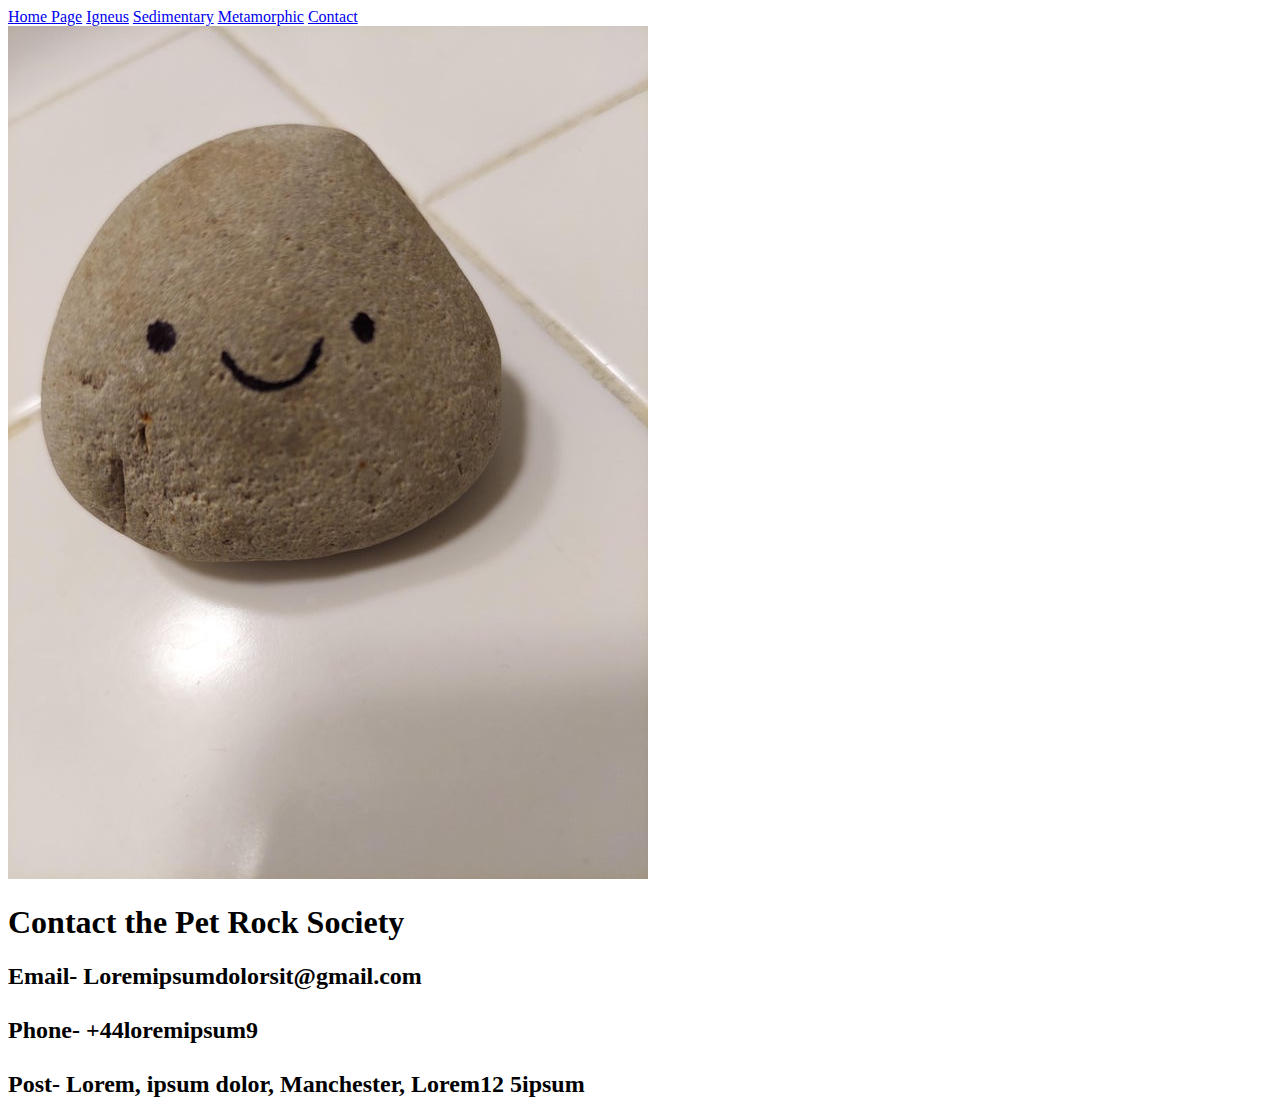
==== contact_page.html @ d2785c70 "Add files via upload" ====
<!DOCTYPE html>
<html lang="en">

<head>
    <meta charset="UTF-8">
    <meta http-equiv="X-UA-Compatible" content="IE=edge">
    <meta name="viewport" content="width=device-width, initial-scale=1.0">
    <link rel="stylesheet" href="src/css/main.css">
    <title>Document</title>
</head>

<body>
    <div class="nav">
        <a href="index.html">Home Page</a>
        <a href="igneus.html">Igneus</a>
        <a href="sedimentary.html">Sedimentary</a>
        <a href="metamorphic.html">Metamorphic</a>
        <a href="contact_page.html">Contact</a>
    </div>
    <div>
        <img src="buddy.jpg" class="buddy">
        <h1>Contact the Pet Rock Society</h1>
        <h2>Email- Loremipsumdolorsit@gmail.com<br><br>Phone- +44loremipsum9<br><br>Post- Lorem, ipsum dolor, Manchester, Lorem12 5ipsum</h2>
    </div>
</body>

</html>
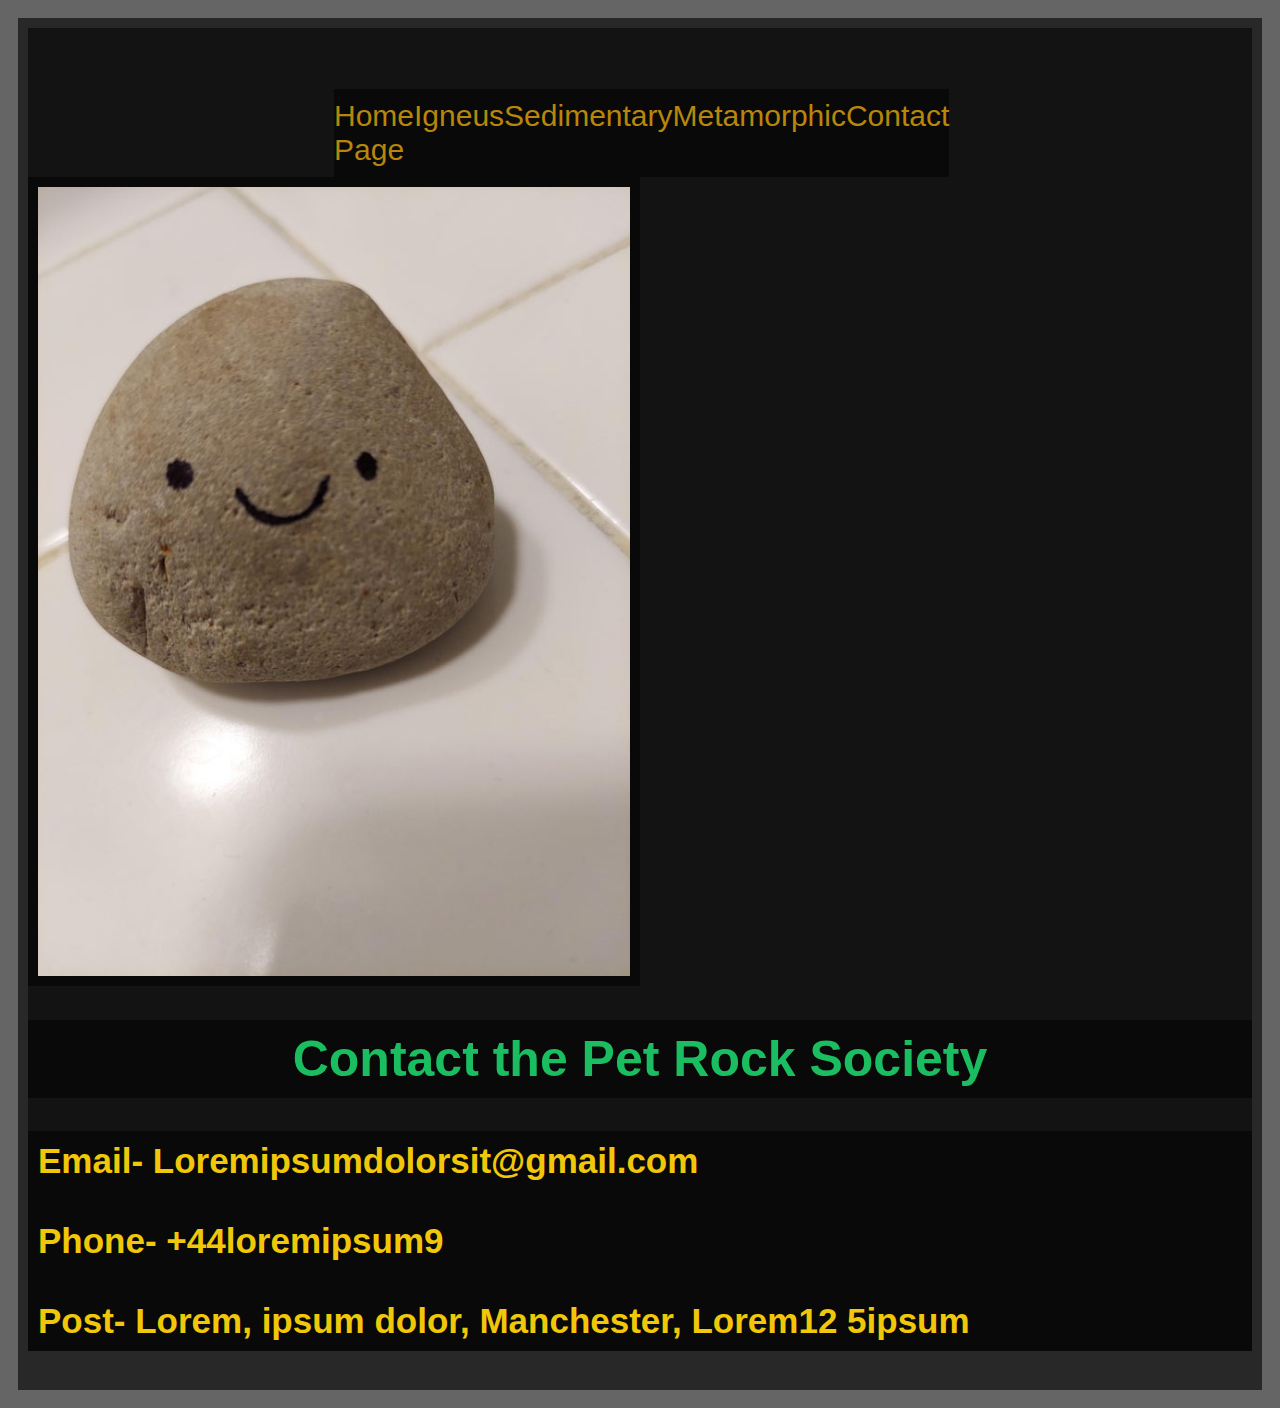
==== commit 68709506: "Update contact_page.html" ====
--- a/contact_page.html
+++ b/contact_page.html
@@ -5,7 +5,7 @@
     <meta charset="UTF-8">
     <meta http-equiv="X-UA-Compatible" content="IE=edge">
     <meta name="viewport" content="width=device-width, initial-scale=1.0">
-    <link rel="stylesheet" href="src/css/main.css">
+    <link rel="stylesheet" href="main.css">
     <title>Document</title>
 </head>
 
@@ -24,4 +24,4 @@
     </div>
 </body>
 
-</html>+</html>
--- a/main.css
+++ b/main.css
@@ -0,0 +1,130 @@
+/* we can comment */
+
+* {
+    box-sizing: border-box;
+    font-family: 'Gill Sans', 'Gill Sans MT', Calibri, 'Trebuchet MS', sans-serif;
+    background-color: rgba(0, 0, 0, 0.521);
+}
+
+html,
+body {
+    background-color: rgba(0, 0, 0, 0.603);
+    background-image: url(../images/rocks2.jpg);
+    background-repeat: no-repeat;
+    background-attachment: fixed;
+    background-size: cover;
+    padding: 10px;
+}
+
+.center,
+.centre {
+    text-align: center;
+}
+
+h1,
+h2 {
+    display: flex;
+    padding: 10px;
+}
+
+h1 {
+    color: rgb(27, 189, 97);
+    justify-content: space-evenly;
+    font-size: 50px;
+}
+
+h2 {
+    color: #f1c709;
+    font-size: 35px;
+    align-items: center;
+}
+
+p {
+    color: rgb(176, 218, 185);
+    font-size: 30px;
+    padding: 5px;
+}
+
+img {
+    width: 35%;
+}
+
+
+/* this is how you target an element within html */
+
+.nav {
+    display: flex;
+    width: 100%;
+    justify-content: center;
+    justify-content: space-evenly;
+    font-size: 30px;
+    padding-top: 5%;
+    padding-left: 25%;
+    padding-right: 25%;
+}
+
+.nav a {
+    color: darkgoldenrod;
+    text-decoration: none;
+    padding: 10px 0;
+}
+
+.nav a:hover {
+    color: darksalmon
+}
+
+.welcome {
+    display: flex;
+    justify-content: center;
+}
+
+.welcome2 {
+    display: flex;
+    justify-content: center;
+}
+
+.par {
+    background-color: rgba(0, 0, 0, 0.452);
+}
+
+
+/* page 2 */
+
+.igneuss {
+    background-color: rgba(0, 0, 0, 0.411);
+}
+
+.igneusr {
+    display: flex;
+    background-color: rgba(223, 159, 21, 0.719);
+    justify-content: space-evenly;
+}
+
+.rock-types {
+    width: 100%;
+    text-align: center;
+}
+
+.rock-types img.rock {
+    border: rgb(0, 0, 0);
+    width: 35%;
+}
+
+
+/* page 3 */
+
+.sed {
+    display: flex;
+    background-color: rgba(0, 0, 0, 0.616);
+    justify-content: center;
+}
+
+
+/* page 4 */
+
+.buddy {
+    display: flex;
+    width: 50%;
+    justify-content: center;
+    padding: 10px 10px 10px 10px;
+}